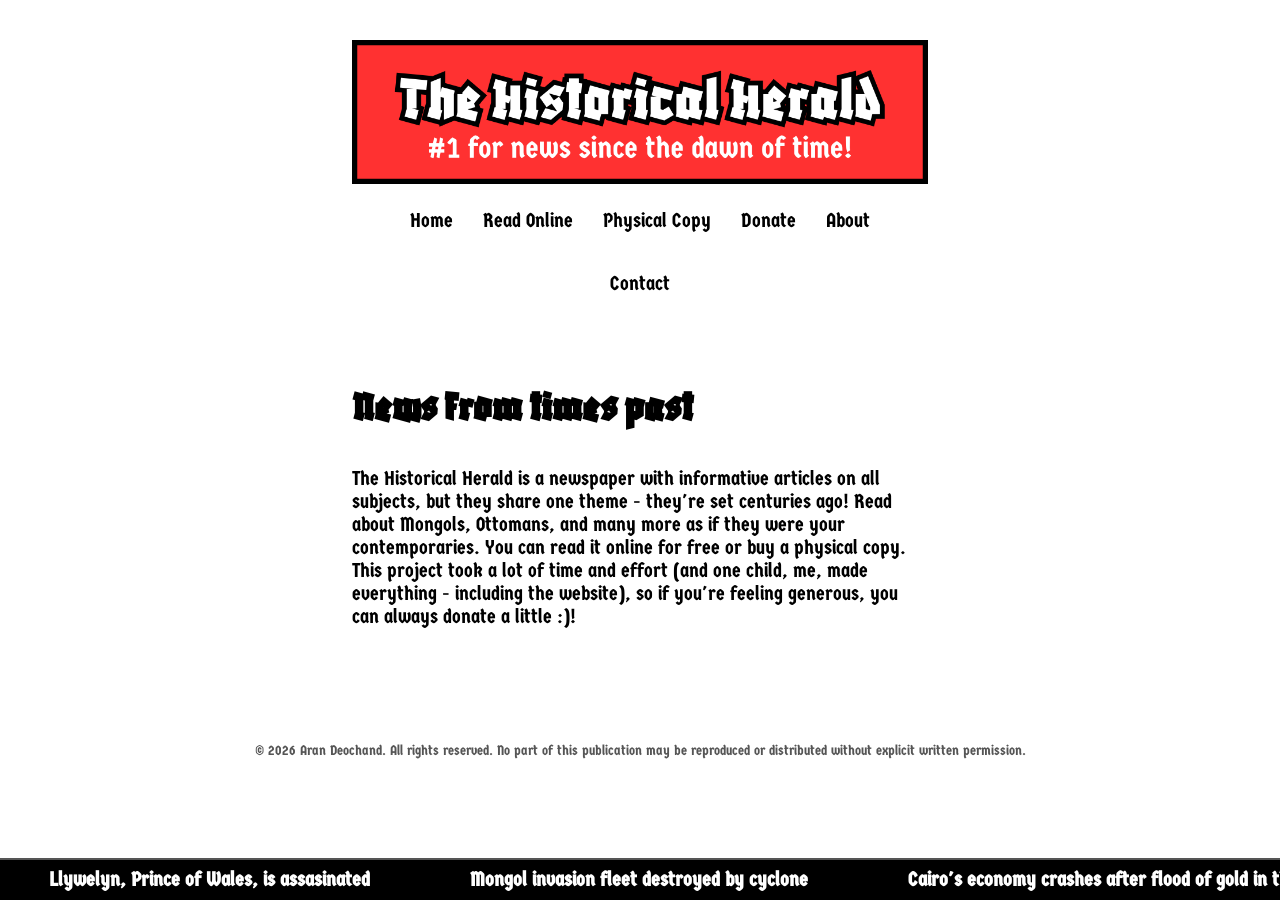
==== index.html @ f4ab1b59 "Add files via upload" ====
<!DOCTYPE html>
<html>

<head>
    <meta charset="UTF-8">
    <title>The Historical Herald | Home</title>
	<link rel="icon" type="image/png" href="images/favicon.png">
    <link href="stylesheets.css" rel="stylesheet">
    <link href="https://fonts.googleapis.com/css2?family=Blaka&family=Germania+One&display=swap" rel="stylesheet">	
	<meta name="viewport" content="width=device-width, initial-scale=1.0">
</head> <body>
    <div class="middle">
        <section>
            <a href="index.html"><img src ="images/banner.png" alt="Historical Herald Banner" width="100%"></a>
         
            
			<nav class="navbar">
			<a href="index.html">Home</a>
            <a href="read.html">Read Online</a>
            <a href="buy.html">Physical Copy</a>
			<a href="donate.html">Donate</a>
			<a href="about.html">About</a>
			<a href="contact.html">Contact</a>
            </nav>
			
			<br>
            <h2>News from times past</h2> <p>The Historical Herald is a newspaper with informative articles on all subjects, but they share one theme - they're set centuries ago! Read about Mongols, Ottomans, and many more as if they were your contemporaries. You can read it online for free or buy a physical copy. This project took a lot of time and effort (and one child, me, made everything - including the website), so if you're feeling generous, you can always donate a little :)!</p>
           
        </section>
    </div>
	<footer>
    <p>&copy; 2026 Aran Deochand. All rights reserved. No part of this publication may be reproduced or distributed without explicit written permission.</p>
</footer>
    <script src="script.js"></script>
</body>
</html>
---- stylesheets.css ----
/* --- 1. GLOBAL & BODY --- */
body {
    margin: 0;
    padding-top: 20px !important; /* Force the gap at the very top */
    padding-bottom: 60px; 
    width: 100%;
    overflow-x: hidden; /* Prevents side-scrolling on mobile */
}
img[src="Images/Banner.png"] {
    display: block;
    margin: 0 auto 10px auto; /* Removed the top 20px here */
    max-width: 100%;
    height: auto;
}
html, body {
    background-color: white !important; /* Forces white background */
    margin: 0;
    padding: 0;
    width: 100%;
    font-family: 'Germania One', serif;
    font-size: 20px;
}

h2 {
    font-family: 'Blaka', serif;
    font-size: 44px;
}

/* --- 2. THE MIDDLE CONTAINER (Centered on Desktop) --- */
.middle {
    margin: 0 auto;
    background-color: white;
    width: 45%; 
    padding: 20px 10px;
    position: relative;
    z-index: 5; /* Lower than menu, higher than background */
}

section img {
    max-width: 100%;
    height: auto;
    display: block;
}

/* --- 3. NAVBAR #1: ORIGINAL (Inside Middle) --- */
.navbar {
    display: flex; 
    justify-content: center; 
    padding: 10px 0; 
    background-color: white;
    flex-wrap: wrap;
}

/* 1. The Navbar Container */
.navbar {
    display: flex;
    justify-content: center; /* Centers your links */
    gap: 30px;              /* THIS FIXES THE SPACING - adds 30px between links */
    padding: 20px;
}

/* 2. The Link itself */
.navbar a {
    text-decoration: none;
    position: relative;
    color: #000;            /* Dark grey/black text */
    font-family: 'Germania One', serif; /* Optional: classic history feel */
    padding: 5px 0;
    transition: color 0.3s;
}

/* 3. The Sliding Line */
.navbar a::after {
    content: '';
    position: absolute;
    width: 100%;
    height: 2px;          /* Slightly thinner, more elegant line */
    bottom: 0;
    left: 0;
    background-color: #000; /* Black line (change to #555 for grey) */
    transform: scaleX(0);
    transform-origin: bottom right;
    transition: transform 0.3s ease-out;
}

/* --- 4. THE HOVER STATE --- */
.navbar a:hover::after {
    transform: scaleX(1);
    transform-origin: bottom left;
}

.navbar a:hover {
    color: #000;
    /* This makes it look bold without moving the other links */
    text-shadow: 0.5px 0 0 currentColor, -0.5px 0 0 currentColor;
    transition: 0.2s;
}

/* --- 5. THE SYNCED PHONE TRANSITION --- */
@media screen and (max-width: 768px) {
    .middle {
        width: 100% !important;       
        padding: 0 15px;    
        box-sizing: border-box; 
    } /* This closes .middle */

    .navbar {
        gap: 15px;          
        padding: 10px;
    } /* This closes .navbar */
} /* <--- THIS IS THE MISSING BRACKET that closes the @media rule */

/* --- 6. POP-UP (THE "BLOCKING" FIX) --- */
/* Use the class name here so it applies to the wrapper */
/* --- 6. POP-UP (THE "FIXED" FIX) --- */
.popup-overlay {
    display: none; 
    position: fixed !important;
    inset: 0 !important;
    width: 100% !important;
    height: 100% !important;
    background-color: rgba(0, 0, 0, 0.7) !important; 
    z-index: 999999 !important;
    pointer-events: auto !important;
}

.popup-content {
    background-color: white;
    padding: 30px;
    border: 10px solid #000;
    width: 85%;  
    max-width: 400px;  
    text-align: center;
    
    /* This centers the box perfectly in the middle of the screen */
    position: fixed !important;
    top: 50% !important;
    left: 50% !important;
    transform: translate(-50%, -50%) !important;
    
    z-index: 1000000 !important;
}

/* Ensure the X stays in the top right */
.popup-close {
    position: absolute;
    top: 10px;
    right: 15px;
    font-size: 28px;
    font-weight: bold;
    cursor: pointer;
    color: #333;
}
.popup-close:hover {
    color: #ff3131;
    transform: scale(1.2);
    transition: 0.2s;
}

/* --- 7. BUTTON STYLES --- */
.popup-donate-button, .donate-button {
    display: block;
    background-color: #ff3131;
    color: white;
    padding: 15px;
    margin: 20px auto;
    text-decoration: none;
    font-weight: bold;
    border: 5px solid black;
    width: fit-content;

}
.popup-donate-button:hover, .donate-button:hover {
    background-color: #008CFF;   /* Swap background to black */
    color: #00000;            /* Swap text to red */
    transform: scale(1.05);    /* Makes the button grow slightly (5%) */
    cursor: pointer;           /* Ensures the "hand" icon appears */
    transition: 0.2s;
}
/* --- 8. NEWS TICKER --- */
.news-ticker {
    position: fixed;
    bottom: 0;
    left: 0;
    width: 100%;
    background-color: #000; /* Classic black background */
    color: #fff;            /* White text */
    height: 40px;
    line-height: 40px;
    overflow: hidden;
    z-index: 999;           /* Above site content, but below the popup shield */
    border-top: 2px solid #555;
    font-family: 'Germania One', serif; /* Old news wire feel */
    font-weight: bold;
}

.ticker-wrapper {
    display: flex;
    width: 200%; /* Enough room for two copies of the text */
}

.ticker-content {
    display: flex;
    flex-shrink: 0;
    white-space: nowrap;
    animation: ticker-move 30s linear infinite; /* Adjust '30s' to change speed */
}

.ticker-content span {
    padding: 0 50px; /* Space between headlines */
}

/* THE ANIMATION */
@keyframes ticker-move {
    0% { transform: translateX(0); }
    100% { transform: translateX(-100%); }
}

/* Pause the news when the user hovers so they can read a specific one */
.news-ticker:hover .ticker-content {
    animation-play-state: paused;
}
footer {
    text-align: center;
    padding: 20px;
    margin-top: 40px; /* Pushes it away from the content above it */
    font-family: 'Germania One', sans-serif; /* Uses your existing cool font */
    font-size: 14px;
    color: #555;
}
body {
    padding-bottom: 60px; /* Pushes your content up so the footer never covers it */
}
/* The main box for each edition */
.edition-container {
    display: flex;
    justify-content: space-between;
    align-items: center;
    background-color: #fff;
    border: 4px solid #000; /* Historical newspaper frame style */
    padding: 25px;
    margin-bottom: 40px; /* Pushes the next box down */
    max-width: 800px;
    margin-left: auto;
    margin-right: auto;
}

/* Left Column: Text space */
.edition-info {
    flex: 1;
    padding-right: 30px;
    display: flex;
    flex-direction: column;
    align-items: flex-start; /* Aligns everything, including the button, to the left */
}

.edition-title {
    font-family: 'Germania One', sans-serif;
    font-size: 24px;
    margin-top: 0;
    margin-bottom: 5px;
}

.edition-period {
    font-style: italic;
    color: #666;
    margin-bottom: 15px;
}

/* The Buy Button on the bottom left */
.buy-button {
    display: inline-block;
    background-color: #000;
    color: #fff;
    text-decoration: none;
    padding: 10px 20px;
    font-family: 'Germania One', sans-serif;
    text-transform: uppercase;
    letter-spacing: 1px;
    border: 2px solid #000;
    transition: all 0.3s ease;
    margin-top: 15px;
}

.buy-button:hover {
    background-color: #fff;
    color: #000;
}

/* Right Column: Image space */
.edition-image img {
    width: 180px; /* Adjust based on how wide your MagCloud covers are */
    height: auto;
    border: 1px solid #ddd;
    box-shadow: 3px 3px 10px rgba(0,0,0,0.1); /* Makes the physical mag "pop" off the screen */
}

/* 📱 Mobile Responsive: Stacks text on top of image on small screens */
@media screen and (max-width: 600px) {
    .edition-container {
        flex-direction: column-reverse; /* Puts image at top or bottom on mobile */
        text-align: center;
    }
    .edition-info {
        padding-right: 0;
        align-items: center; /* Centers button on mobile for easier tapping */
    }
    .edition-image {
        margin-bottom: 20px;
    }
}
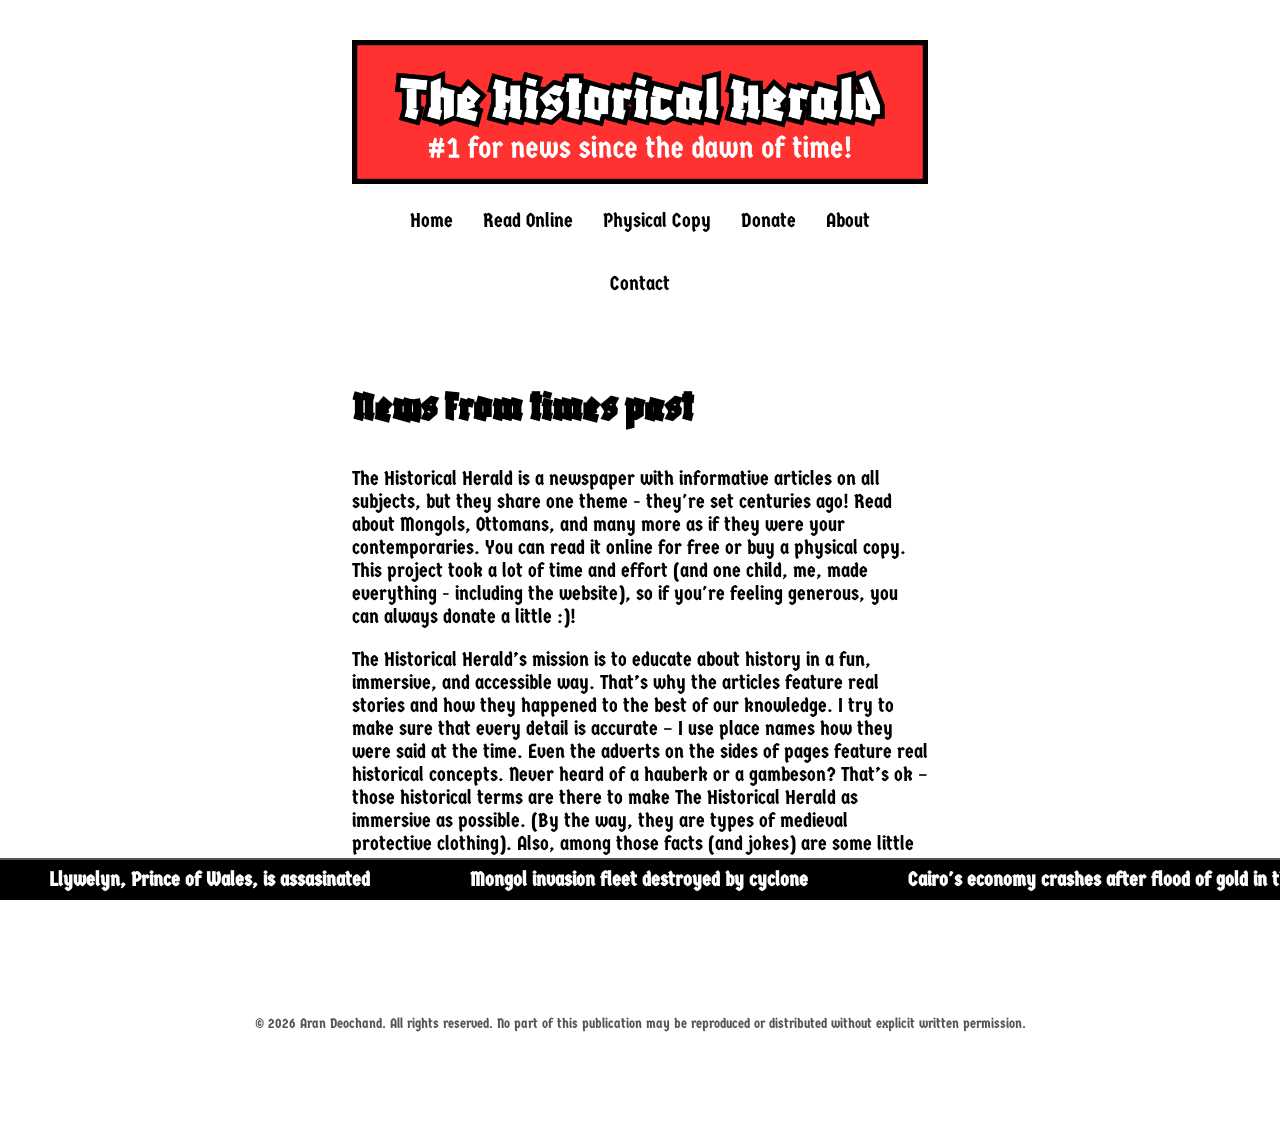
==== commit 5abc7ad0: "Update index.html" ====
--- a/index.html
+++ b/index.html
@@ -25,7 +25,9 @@
 			
 			<br>
             <h2>News from times past</h2> <p>The Historical Herald is a newspaper with informative articles on all subjects, but they share one theme - they're set centuries ago! Read about Mongols, Ottomans, and many more as if they were your contemporaries. You can read it online for free or buy a physical copy. This project took a lot of time and effort (and one child, me, made everything - including the website), so if you're feeling generous, you can always donate a little :)!</p>
-           
+           <p>The Historical Herald’s mission is to educate about history in a fun, immersive, and accessible way. That’s why the articles feature real stories and how they happened to the best of our knowledge. I try to make sure that every detail is accurate – I use place names how they were said at the time. Even the adverts on the sides of pages feature real historical concepts. Never heard of a hauberk or a gambeson? That’s ok – those historical terms are there to make The Historical Herald as immersive as possible. (By the way, they are types of medieval protective clothing). 
+Also, among those facts (and jokes) are some little easter eggs that probably no one will notice. Kudos to you if you spot some of those! 
+</p>
         </section>
     </div>
 	<footer>
@@ -33,4 +35,4 @@
 </footer>
     <script src="script.js"></script>
 </body>
-</html>+</html>
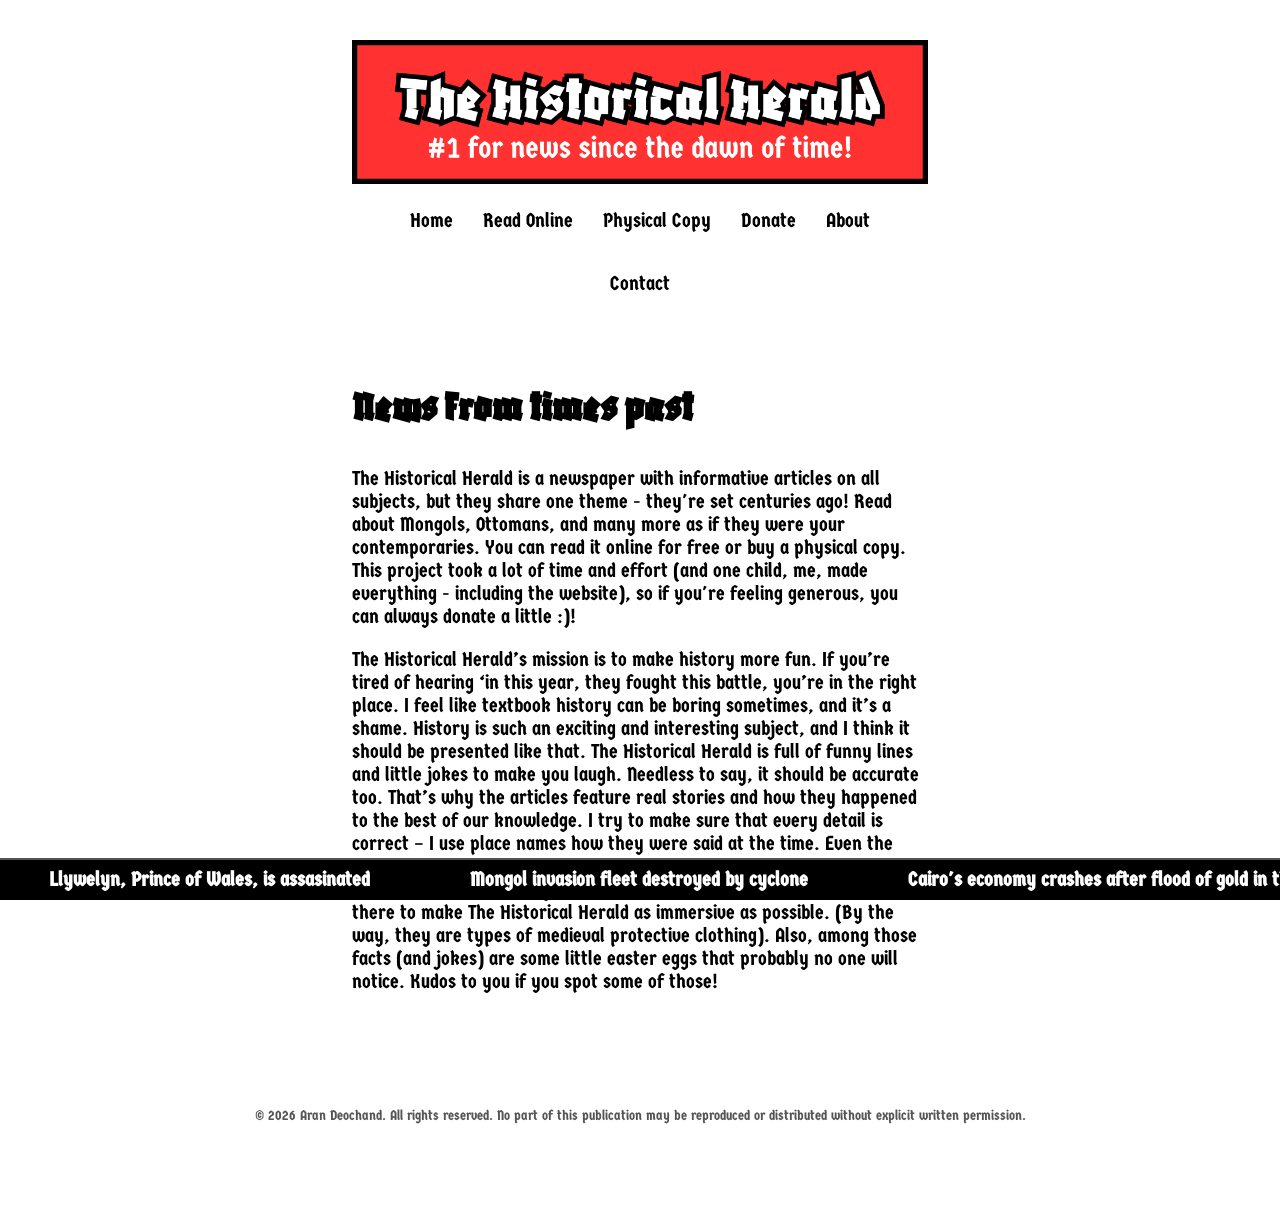
==== commit 3cf2b561: "Update index.html" ====
--- a/index.html
+++ b/index.html
@@ -25,7 +25,7 @@
 			
 			<br>
             <h2>News from times past</h2> <p>The Historical Herald is a newspaper with informative articles on all subjects, but they share one theme - they're set centuries ago! Read about Mongols, Ottomans, and many more as if they were your contemporaries. You can read it online for free or buy a physical copy. This project took a lot of time and effort (and one child, me, made everything - including the website), so if you're feeling generous, you can always donate a little :)!</p>
-           <p>The Historical Herald’s mission is to educate about history in a fun, immersive, and accessible way. That’s why the articles feature real stories and how they happened to the best of our knowledge. I try to make sure that every detail is accurate – I use place names how they were said at the time. Even the adverts on the sides of pages feature real historical concepts. Never heard of a hauberk or a gambeson? That’s ok – those historical terms are there to make The Historical Herald as immersive as possible. (By the way, they are types of medieval protective clothing). 
+           <p>The Historical Herald’s mission is to make history more fun. If you’re tired of hearing ‘in this year, they fought this battle, you’re in the right place. I feel like textbook history can be boring sometimes, and it’s a shame. History is such an exciting and interesting subject, and I think it should be presented like that. The Historical Herald is full of funny lines and little jokes to make you laugh. Needless to say, it should be accurate too. That’s why the articles feature real stories and how they happened to the best of our knowledge. I try to make sure that every detail is correct – I use place names how they were said at the time. Even the adverts on the sides of pages feature real historical concepts. Never heard of a hauberk or a gambeson? That’s ok – those historical terms are there to make The Historical Herald as immersive as possible. (By the way, they are types of medieval protective clothing). 
 Also, among those facts (and jokes) are some little easter eggs that probably no one will notice. Kudos to you if you spot some of those! 
 </p>
         </section>
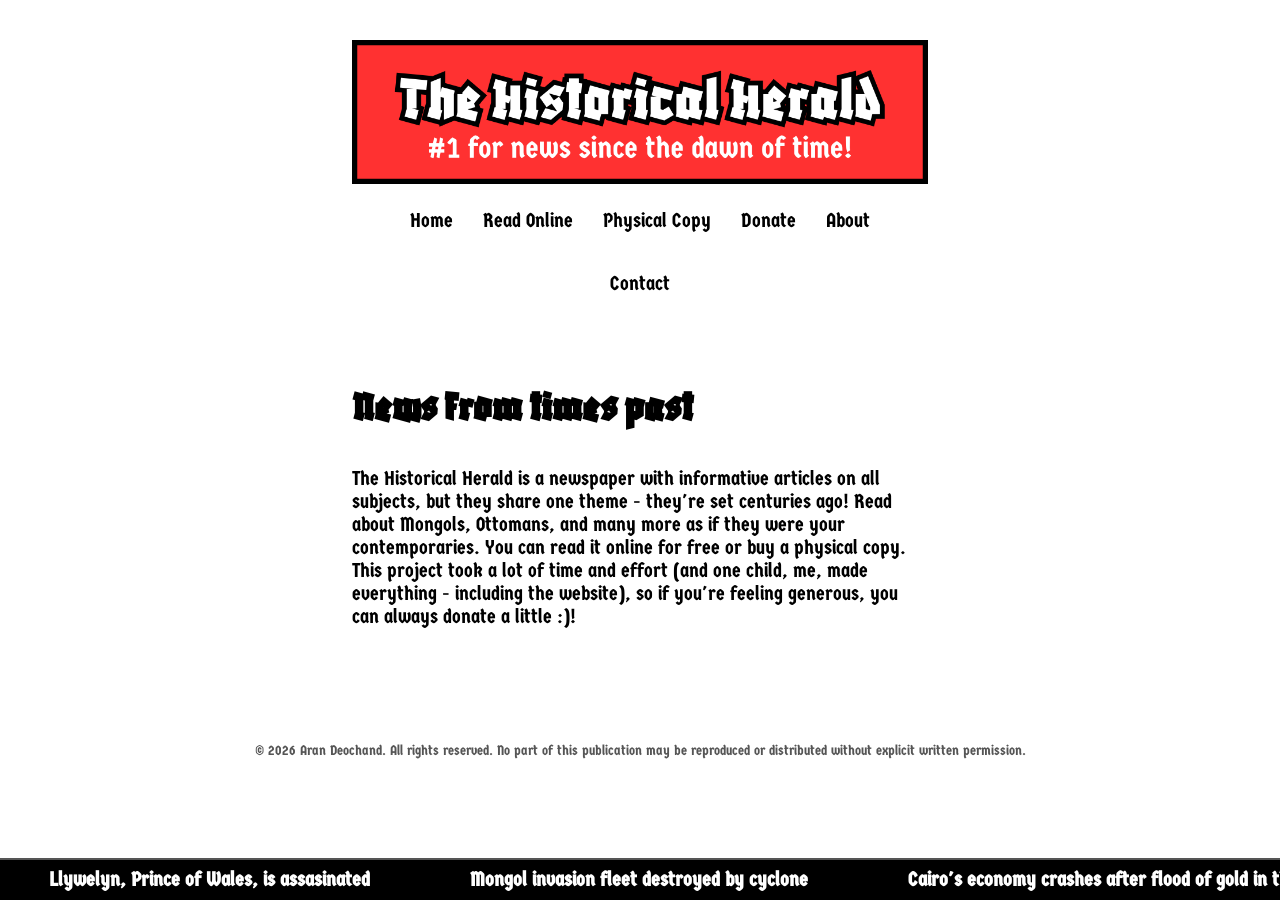
==== commit dd07e2a4: "Update index.html" ====
--- a/index.html
+++ b/index.html
@@ -25,9 +25,7 @@
 			
 			<br>
             <h2>News from times past</h2> <p>The Historical Herald is a newspaper with informative articles on all subjects, but they share one theme - they're set centuries ago! Read about Mongols, Ottomans, and many more as if they were your contemporaries. You can read it online for free or buy a physical copy. This project took a lot of time and effort (and one child, me, made everything - including the website), so if you're feeling generous, you can always donate a little :)!</p>
-           <p>The Historical Herald’s mission is to make history more fun. If you’re tired of hearing ‘in this year, they fought this battle, you’re in the right place. I feel like textbook history can be boring sometimes, and it’s a shame. History is such an exciting and interesting subject, and I think it should be presented like that. The Historical Herald is full of funny lines and little jokes to make you laugh. Needless to say, it should be accurate too. That’s why the articles feature real stories and how they happened to the best of our knowledge. I try to make sure that every detail is correct – I use place names how they were said at the time. Even the adverts on the sides of pages feature real historical concepts. Never heard of a hauberk or a gambeson? That’s ok – those historical terms are there to make The Historical Herald as immersive as possible. (By the way, they are types of medieval protective clothing). 
-Also, among those facts (and jokes) are some little easter eggs that probably no one will notice. Kudos to you if you spot some of those! 
-</p>
+           
         </section>
     </div>
 	<footer>
